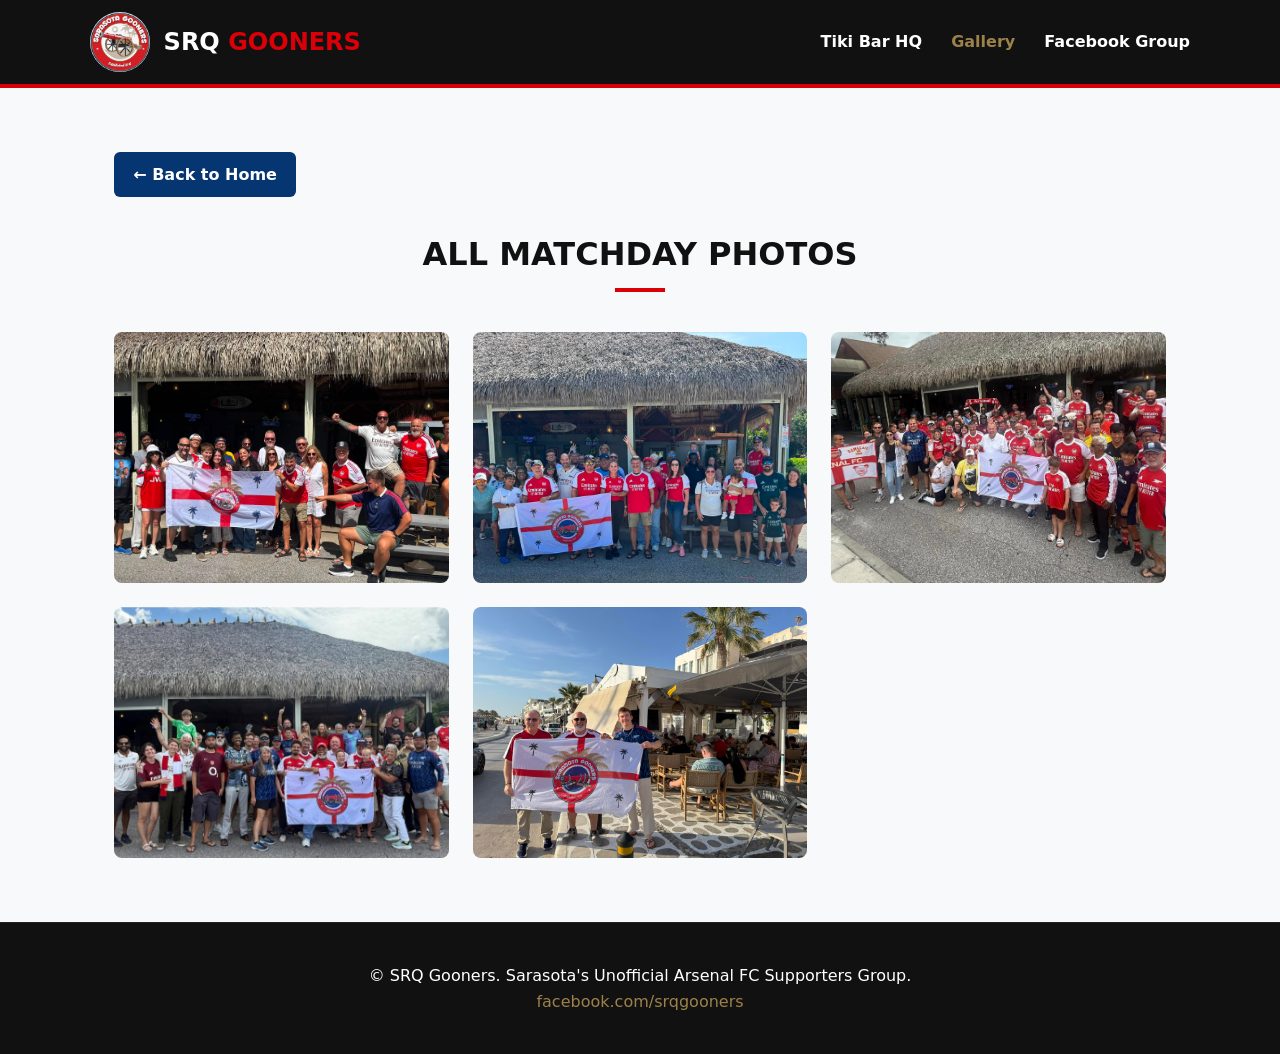
==== gallery.html @ 83049d3a "Fix gallery.html - move SEO tags inside head, add keywords and schema.org structured data" ====
<!DOCTYPE html>
<html lang="en">
<head>
    <meta charset="UTF-8">
    <meta name="viewport" content="width=device-width, initial-scale=1.0">
    <title>Arsenal Matchday Gallery | SRQ Gooners Sarasota</title>
    
    <!-- Primary Keywords & Description -->
    <meta name="description" content="View all matchday photos from SRQ Gooners Arsenal watch parties at Hot Sands Oasis Tiki Bar & Grill in Sarasota, FL. Premier League, Champions League, and FA Cup photos.">
    <meta name="keywords" content="Arsenal photos Sarasota, Premier League watch party, Arsenal bar Sarasota, Gooners gallery, Arsenal supporters Sarasota">
    
    <!-- Open Graph for Social Sharing -->
    <meta property="og:title" content="SRQ Gooners Arsenal Matchday Gallery | Sarasota">
    <meta property="og:description" content="View all matchday photos from SRQ Gooners watch parties at Hot Sands Oasis Tiki Bar & Grill in Sarasota, FL.">
    <meta property="og:image" content="https://srqgooners.com/otherimages/logo.jpg">
    <meta property="og:url" content="https://srqgooners.com/gallery.html">
    <meta name="twitter:card" content="summary_large_image">
    
    <!-- Structured Data (Schema.org) -->
    <script type="application/ld+json">
    {
      "@context": "https://schema.org",
      "@type": "ImageGallery",
      "name": "SRQ Gooners Matchday Photos",
      "description": "Arsenal FC supporters group photo gallery in Sarasota, Florida",
      "url": "https://srqgooners.com/gallery.html",
      "image": "https://srqgooners.com/otherimages/logo.jpg"
    }
    </script>
    
    <link rel="stylesheet" href="styles.css">
</head>
<body>

    <header>
        <div class="nav-container">
            <a href="index.html" class="logo-wrapper">
                <img src="otherimages/logo.jpg" alt="SRQ Gooners Logo" class="logo-img">
                <div class="logo-text">SRQ <span>Gooners</span></div>
            </a>
            <nav class="nav-links">
                <a href="index.html#location">Tiki Bar HQ</a>
                <a href="gallery.html" style="color: var(--gold);">Gallery</a>
                <a href="index.html#join">Facebook Group</a>
            </nav>
        </div>
    </header>

    <main class="container">
        <a href="index.html" class="btn-back">← Back to Home</a>
        <h1 class="section-title">All Matchday Photos</h1>
        
        <!-- GALLERY_START -->
<div id="photo-grid" class="photo-grid">
  <div class="grid-item"><img src="matchdayimages/778957985_1425901406257877_7636159168177965727_n.jpg" alt="Arsenal supporters watching Premier League match at Sarasota bar" loading="lazy"></div>
  <div class="grid-item"><img src="matchdayimages/774815609_1421502953364389_2941223258452980479_n.jpg" alt="SRQ Gooners community event at Premier League watch party" loading="lazy"></div>
  <div class="grid-item"><img src="matchdayimages/710537345_1355888576592494_3343045660343955433_n.jpg" alt="Sarasota Arsenal fans celebrating at Tiki Bar matchday" loading="lazy"></div>
  <div class="grid-item"><img src="matchdayimages/706111992_1350825063765512_8225296266398926040_n.jpg" alt="Arsenal supporters group photo at Hot Sands Oasis Sarasota" loading="lazy"></div>
  <div class="grid-item"><img src="matchdayimages/705420194_1350835740431111_9174764699566675002_n.jpg" alt="Gooners fans celebrating Arsenal victory in Sarasota" loading="lazy"></div>
</div>
<!-- GALLERY_END -->
    </main>

    <div id="imageModal" class="modal" onclick="closeModal()">
        <span class="close-modal">&times;</span>
        <img class="modal-content" id="imgExpanded">
    </div>

    <footer>
        <p>&copy; SRQ Gooners. Sarasota's Unofficial Arsenal FC Supporters Group.</p>
        <p><a href="https://www.facebook.com/srqgooners" target="_blank">facebook.com/srqgooners</a></p>
    </footer>

    <script>
        document.addEventListener("DOMContentLoaded", function() {
            document.getElementById("photo-grid").addEventListener("click", function(e) {
                if (e.target.tagName === 'IMG') {
                    document.getElementById("imageModal").style.display = "block";
                    document.getElementById("imgExpanded").src = e.target.src;
                }
            });
        });
        function closeModal() { document.getElementById("imageModal").style.display = "none"; }
    </script>
</body>
</html>
---- styles.css ----
:root {
    --primary: #DB0007;
    --secondary: #063672;
    --gold: #9C824A;
    --dark: #111111;
    --light: #F8F9FA;
    --white: #FFFFFF;
}

* { box-sizing: border-box; margin: 0; padding: 0; font-family: system-ui, -apple-system, sans-serif; }
body { background-color: var(--light); color: var(--dark); line-height: 1.6; }

header {
    background-color: var(--dark);
    border-bottom: 4px solid var(--primary);
    padding: 0.75rem 2rem;
    position: sticky; top: 0; z-index: 100;
}

.nav-container {
    max-width: 1100px; margin: 0 auto;
    display: flex; justify-content: space-between; align-items: center;
}

.logo-wrapper { display: flex; align-items: center; gap: 0.85rem; text-decoration: none; }
.logo-img { width: 60px; height: 60px; border-radius: 50%; object-fit: cover; }
.logo-text { color: var(--white); font-size: 1.5rem; font-weight: 800; text-transform: uppercase; }
.logo-text span { color: var(--primary); }
.nav-links a { color: var(--white); text-decoration: none; margin-left: 1.5rem; font-weight: 600; }
.nav-links a:hover { color: var(--gold); }

.hero {
    position: relative; min-height: 60vh;
    display: flex; flex-direction: column; justify-content: center; align-items: center;
    background: linear-gradient(rgba(17, 17, 17, 0.45), rgba(219, 0, 7, 0.35)), 
                url('otherimages/huddle-bg.jpg') center/cover no-repeat;
    color: var(--white); text-align: center; padding: 6rem 1.5rem;
}

.hero h1 { font-size: 3.5rem; font-weight: 900; margin-bottom: 1rem; text-shadow: 0 3px 8px rgba(0,0,0,0.8); }
.hero p { font-size: 1.35rem; max-width: 700px; font-weight: 600; text-shadow: 0 2px 6px rgba(0,0,0,0.8); }

.btn {
    display: inline-block; background-color: var(--secondary); color: var(--white);
    padding: 0.9rem 2rem; border-radius: 6px; text-decoration: none; font-weight: 700;
    transition: transform 0.2s, background-color 0.2s;
}
.btn:hover { background-color: #04244d; transform: translateY(-2px); }
.btn-fb { background-color: #1877F2; margin-top: 1rem; }
.btn-fb:hover { background-color: #0d65d9; }

.container { max-width: 1100px; margin: 0 auto; padding: 4rem 1.5rem; }
.section-title { text-align: center; font-size: 2rem; margin-bottom: 2.5rem; text-transform: uppercase; }
.section-title::after { content: ''; display: block; width: 50px; height: 4px; background-color: var(--primary); margin: 0.5rem auto 0; }

.location-card {
    background: var(--white); border-radius: 8px; border-top: 5px solid var(--primary);
    display: grid; grid-template-columns: 1fr 1fr; gap: 2rem; padding: 2.5rem; margin-bottom: 4rem;
    box-shadow: 0 4px 15px rgba(0,0,0,0.05);
}

.map-placeholder iframe { width: 100%; height: 100%; min-height: 280px; border: 0; border-radius: 6px; }

.photo-grid { display: grid; grid-template-columns: repeat(auto-fit, minmax(280px, 1fr)); gap: 1.5rem; }
.grid-item { background-color: #ddd; border-radius: 8px; overflow: hidden; aspect-ratio: 4/3; cursor: pointer; }
.grid-item img { width: 100%; height: 100%; object-fit: cover; transition: transform 0.3s ease; }
.grid-item:hover img { transform: scale(1.05); }

.social-section { text-align: center; background: var(--white); padding: 3rem 2rem; border-radius: 8px; box-shadow: 0 4px 15px rgba(0,0,0,0.05); }

/* Modal */
.modal { display: none; position: fixed; z-index: 1000; padding-top: 50px; left: 0; top: 0; width: 100%; height: 100%; background-color: rgba(0,0,0,0.9); }
.modal-content { margin: auto; display: block; max-width: 90%; max-height: 80vh; border-radius: 6px; }
.close-modal { position: absolute; top: 20px; right: 35px; color: #fff; font-size: 40px; font-weight: bold; cursor: pointer; }

footer { background-color: var(--dark); color: var(--white); text-align: center; padding: 2.5rem 1.5rem; border-top: 1px solid #222; }
footer a { color: var(--gold); text-decoration: none; }

/* Gallery page specific */
.btn-back { display: inline-block; background-color: var(--secondary); color: var(--white); padding: 0.6rem 1.2rem; border-radius: 6px; text-decoration: none; font-weight: 700; margin-bottom: 2rem; }
.btn-back:hover { background-color: #04244d; transform: translateY(-2px); }

@media (max-width: 768px) {
    .location-card { grid-template-columns: 1fr; }
    .hero h1 { font-size: 2.2rem; }
    .nav-container { flex-direction: column; gap: 1rem; }
}
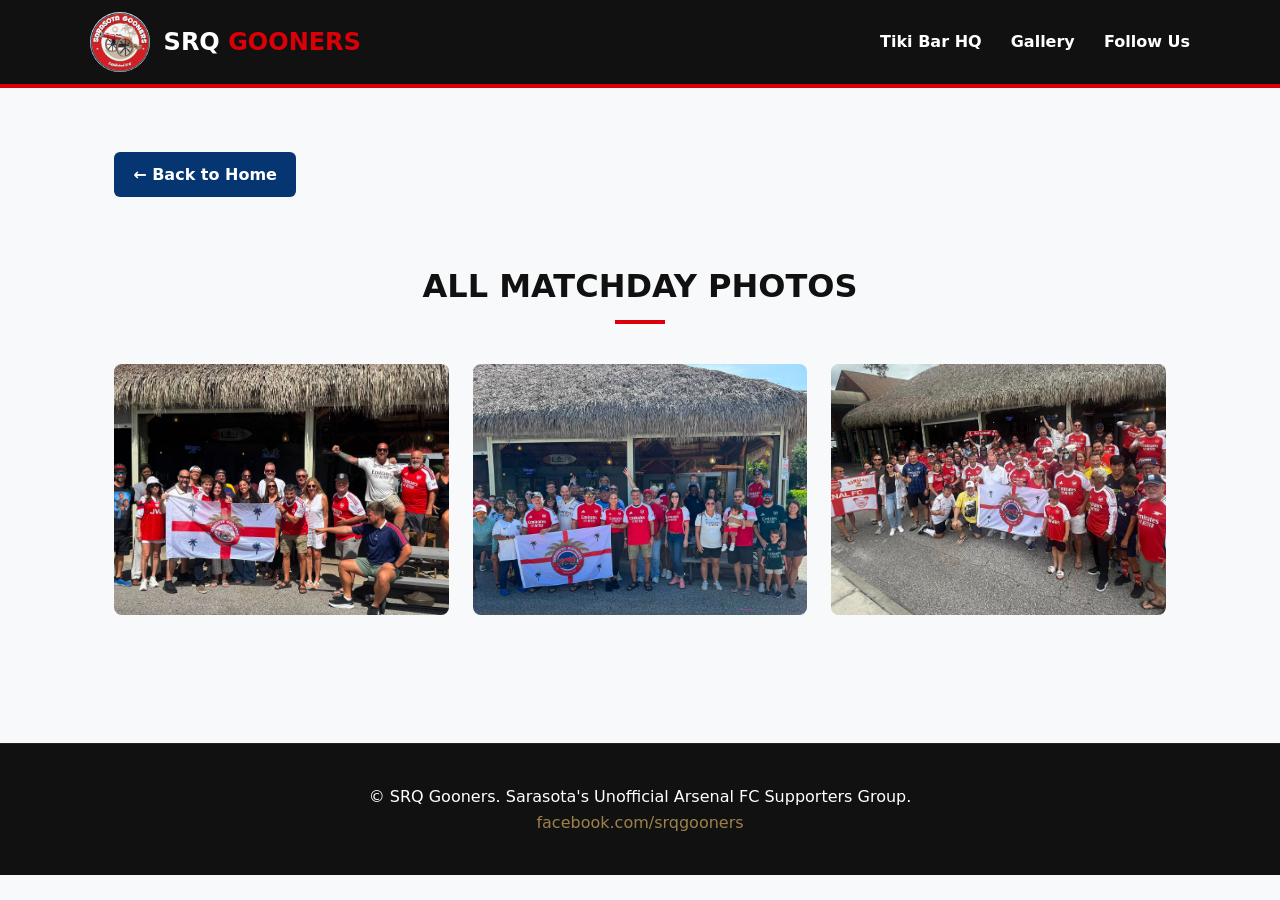
==== commit 5b6f1224: "Refactor gallery.html for SEO and structure improvements Updated the title and SEO meta tags for bet" ====
--- a/gallery.html
+++ b/gallery.html
@@ -3,32 +3,19 @@
 <head>
     <meta charset="UTF-8">
     <meta name="viewport" content="width=device-width, initial-scale=1.0">
-    <title>Arsenal Matchday Gallery | SRQ Gooners Sarasota</title>
+    <title>Matchday Gallery | SRQ Gooners - Sarasota Arsenal Fans</title>
     
-    <!-- Primary Keywords & Description -->
-    <meta name="description" content="View all matchday photos from SRQ Gooners Arsenal watch parties at Hot Sands Oasis Tiki Bar & Grill in Sarasota, FL. Premier League, Champions League, and FA Cup photos.">
-    <meta name="keywords" content="Arsenal photos Sarasota, Premier League watch party, Arsenal bar Sarasota, Gooners gallery, Arsenal supporters Sarasota">
-    
-    <!-- Open Graph for Social Sharing -->
-    <meta property="og:title" content="SRQ Gooners Arsenal Matchday Gallery | Sarasota">
-    <meta property="og:description" content="View all matchday photos from SRQ Gooners watch parties at Hot Sands Oasis Tiki Bar & Grill in Sarasota, FL.">
+    <!-- Primary SEO & Social Meta Tags -->
+    <meta name="description" content="Browse photos from SRQ Gooners matchday watch parties at Hot Sands Oasis Tiki Bar in Sarasota, FL.">
+    <meta property="og:title" content="Matchday Gallery | SRQ Gooners">
+    <meta property="og:description" content="See Sarasota Arsenal supporters celebrating live on matchdays at Hot Sands Oasis Tiki Bar.">
     <meta property="og:image" content="https://srqgooners.com/otherimages/logo.jpg">
     <meta property="og:url" content="https://srqgooners.com/gallery.html">
     <meta name="twitter:card" content="summary_large_image">
-    
-    <!-- Structured Data (Schema.org) -->
-    <script type="application/ld+json">
-    {
-      "@context": "https://schema.org",
-      "@type": "ImageGallery",
-      "name": "SRQ Gooners Matchday Photos",
-      "description": "Arsenal FC supporters group photo gallery in Sarasota, Florida",
-      "url": "https://srqgooners.com/gallery.html",
-      "image": "https://srqgooners.com/otherimages/logo.jpg"
-    }
-    </script>
-    
+
     <link rel="stylesheet" href="styles.css">
+    <!-- Font Awesome for Social Icons -->
+    <link rel="stylesheet" href="https://cdnjs.cloudflare.com/ajax/libs/font-awesome/6.4.0/css/all.min.css">
 </head>
 <body>
 
@@ -40,30 +27,38 @@
             </a>
             <nav class="nav-links">
                 <a href="index.html#location">Tiki Bar HQ</a>
-                <a href="gallery.html" style="color: var(--gold);">Gallery</a>
-                <a href="index.html#join">Facebook Group</a>
+                <a href="gallery.html">Gallery</a>
+                <a href="index.html#join">Follow Us</a>
             </nav>
         </div>
     </header>
 
     <main class="container">
-        <a href="index.html" class="btn-back">← Back to Home</a>
-        <h1 class="section-title">All Matchday Photos</h1>
-        
-        <!-- GALLERY_START -->
-<div id="photo-grid" class="photo-grid">
-  <div class="grid-item"><img src="matchdayimages/778957985_1425901406257877_7636159168177965727_n.jpg" alt="Arsenal supporters watching Premier League match at Sarasota bar" loading="lazy"></div>
-  <div class="grid-item"><img src="matchdayimages/774815609_1421502953364389_2941223258452980479_n.jpg" alt="SRQ Gooners community event at Premier League watch party" loading="lazy"></div>
-  <div class="grid-item"><img src="matchdayimages/710537345_1355888576592494_3343045660343955433_n.jpg" alt="Sarasota Arsenal fans celebrating at Tiki Bar matchday" loading="lazy"></div>
-  <div class="grid-item"><img src="matchdayimages/706111992_1350825063765512_8225296266398926040_n.jpg" alt="Arsenal supporters group photo at Hot Sands Oasis Sarasota" loading="lazy"></div>
-  <div class="grid-item"><img src="matchdayimages/705420194_1350835740431111_9174764699566675002_n.jpg" alt="Gooners fans celebrating Arsenal victory in Sarasota" loading="lazy"></div>
-</div>
-<!-- GALLERY_END -->
+        <div style="margin-bottom: 2rem;">
+            <a href="index.html" class="btn-back">← Back to Home</a>
+        </div>
+
+        <section id="photos">
+            <h2 class="section-title">All Matchday Photos</h2>
+            
+            <div id="photo-grid" class="photo-grid">
+                <div class="grid-item">
+                    <img src="matchdayimages/778957985_1425901406257877_7636159168177965727_n.jpg" alt="Arsenal supporters watching Premier League match at Sarasota bar" loading="lazy">
+                </div>
+                <div class="grid-item">
+                    <img src="matchdayimages/774815609_1421502953364389_2941223258452980479_n.jpg" alt="SRQ Gooners community event at Premier League watch party" loading="lazy">
+                </div>
+                <div class="grid-item">
+                    <img src="matchdayimages/710537345_1355888576592494_3343045660343955433_n.jpg" alt="Sarasota Arsenal fans celebrating at Tiki Bar matchday" loading="lazy">
+                </div>
+            </div>
+        </section>
     </main>
 
+    <!-- Modal for Fullscreen Photo Preview -->
     <div id="imageModal" class="modal" onclick="closeModal()">
         <span class="close-modal">&times;</span>
-        <img class="modal-content" id="imgExpanded">
+        <img class="modal-content" id="imgExpanded" alt="Expanded matchday photo preview">
     </div>
 
     <footer>
@@ -80,7 +75,10 @@
                 }
             });
         });
-        function closeModal() { document.getElementById("imageModal").style.display = "none"; }
+
+        function closeModal() { 
+            document.getElementById("imageModal").style.display = "none"; 
+        }
     </script>
 </body>
 </html>
--- a/styles.css
+++ b/styles.css
@@ -7,81 +7,335 @@
     --white: #FFFFFF;
 }
 
-* { box-sizing: border-box; margin: 0; padding: 0; font-family: system-ui, -apple-system, sans-serif; }
-body { background-color: var(--light); color: var(--dark); line-height: 1.6; }
-
+* { 
+    box-sizing: border-box; 
+    margin: 0; 
+    padding: 0; 
+    font-family: system-ui, -apple-system, sans-serif; 
+}
+
+body { 
+    background-color: var(--light); 
+    color: var(--dark); 
+    line-height: 1.6; 
+}
+
+/* Header & Navigation */
 header {
     background-color: var(--dark);
     border-bottom: 4px solid var(--primary);
     padding: 0.75rem 2rem;
-    position: sticky; top: 0; z-index: 100;
+    position: sticky; 
+    top: 0; 
+    z-index: 100;
 }
 
 .nav-container {
-    max-width: 1100px; margin: 0 auto;
-    display: flex; justify-content: space-between; align-items: center;
-}
-
-.logo-wrapper { display: flex; align-items: center; gap: 0.85rem; text-decoration: none; }
-.logo-img { width: 60px; height: 60px; border-radius: 50%; object-fit: cover; }
-.logo-text { color: var(--white); font-size: 1.5rem; font-weight: 800; text-transform: uppercase; }
-.logo-text span { color: var(--primary); }
-.nav-links a { color: var(--white); text-decoration: none; margin-left: 1.5rem; font-weight: 600; }
-.nav-links a:hover { color: var(--gold); }
-
+    max-width: 1100px; 
+    margin: 0 auto;
+    display: flex; 
+    justify-content: space-between; 
+    align-items: center;
+}
+
+.logo-wrapper { 
+    display: flex; 
+    align-items: center; 
+    gap: 0.85rem; 
+    text-decoration: none; 
+}
+
+.logo-img { 
+    width: 60px; 
+    height: 60px; 
+    border-radius: 50%; 
+    object-fit: cover; 
+}
+
+.logo-text { 
+    color: var(--white); 
+    font-size: 1.5rem; 
+    font-weight: 800; 
+    text-transform: uppercase; 
+}
+
+.logo-text span { 
+    color: var(--primary); 
+}
+
+.nav-links a { 
+    color: var(--white); 
+    text-decoration: none; 
+    margin-left: 1.5rem; 
+    font-weight: 600; 
+}
+
+.nav-links a:hover { 
+    color: var(--gold); 
+}
+
+/* Hero Section */
 .hero {
-    position: relative; min-height: 60vh;
-    display: flex; flex-direction: column; justify-content: center; align-items: center;
+    position: relative; 
+    min-height: 60vh;
+    display: flex; 
+    flex-direction: column; 
+    justify-content: center; 
+    align-items: center;
     background: linear-gradient(rgba(17, 17, 17, 0.45), rgba(219, 0, 7, 0.35)), 
                 url('otherimages/huddle-bg.jpg') center/cover no-repeat;
-    color: var(--white); text-align: center; padding: 6rem 1.5rem;
-}
-
-.hero h1 { font-size: 3.5rem; font-weight: 900; margin-bottom: 1rem; text-shadow: 0 3px 8px rgba(0,0,0,0.8); }
-.hero p { font-size: 1.35rem; max-width: 700px; font-weight: 600; text-shadow: 0 2px 6px rgba(0,0,0,0.8); }
-
+    color: var(--white); 
+    text-align: center; 
+    padding: 6rem 1.5rem;
+}
+
+.hero h1 { 
+    font-size: 3.5rem; 
+    font-weight: 900; 
+    margin-bottom: 1rem; 
+    text-shadow: 0 3px 8px rgba(0,0,0,0.8); 
+}
+
+.hero p { 
+    font-size: 1.35rem; 
+    max-width: 700px; 
+    font-weight: 600; 
+    text-shadow: 0 2px 6px rgba(0,0,0,0.8); 
+}
+
+/* Buttons */
 .btn {
-    display: inline-block; background-color: var(--secondary); color: var(--white);
-    padding: 0.9rem 2rem; border-radius: 6px; text-decoration: none; font-weight: 700;
+    display: inline-block; 
+    background-color: var(--primary); 
+    color: var(--white);
+    padding: 0.9rem 2rem; 
+    border-radius: 6px; 
+    text-decoration: none; 
+    font-weight: 700;
     transition: transform 0.2s, background-color 0.2s;
 }
-.btn:hover { background-color: #04244d; transform: translateY(-2px); }
-.btn-fb { background-color: #1877F2; margin-top: 1rem; }
-.btn-fb:hover { background-color: #0d65d9; }
-
-.container { max-width: 1100px; margin: 0 auto; padding: 4rem 1.5rem; }
-.section-title { text-align: center; font-size: 2rem; margin-bottom: 2.5rem; text-transform: uppercase; }
-.section-title::after { content: ''; display: block; width: 50px; height: 4px; background-color: var(--primary); margin: 0.5rem auto 0; }
-
+
+.btn:hover { 
+    background-color: #b30005; 
+    transform: translateY(-2px); 
+}
+
+.btn-fb { 
+    background-color: #1877F2; 
+    margin-top: 1rem; 
+}
+
+.btn-fb:hover { 
+    background-color: #0d65d9; 
+}
+
+.btn-back { 
+    display: inline-block; 
+    background-color: var(--secondary); 
+    color: var(--white); 
+    padding: 0.6rem 1.2rem; 
+    border-radius: 6px; 
+    text-decoration: none; 
+    font-weight: 700; 
+    margin-bottom: 2rem; 
+}
+
+.btn-back:hover { 
+    background-color: #04244d; 
+    transform: translateY(-2px); 
+}
+
+/* Containers & Section Titles */
+.container { 
+    max-width: 1100px; 
+    margin: 0 auto; 
+    padding: 4rem 1.5rem; 
+}
+
+.section-title { 
+    text-align: center; 
+    font-size: 2rem; 
+    margin-bottom: 2.5rem; 
+    text-transform: uppercase; 
+    color: var(--dark);
+}
+
+.section-title::after { 
+    content: ''; 
+    display: block; 
+    width: 50px; 
+    height: 4px; 
+    background-color: var(--primary); 
+    margin: 0.5rem auto 0; 
+}
+
+/* Matchday HQ Location Card */
 .location-card {
-    background: var(--white); border-radius: 8px; border-top: 5px solid var(--primary);
-    display: grid; grid-template-columns: 1fr 1fr; gap: 2rem; padding: 2.5rem; margin-bottom: 4rem;
+    background: var(--white); 
+    border-radius: 8px; 
+    border-top: 5px solid var(--primary);
+    display: grid; 
+    grid-template-columns: 1fr 1fr; 
+    gap: 2rem; 
+    padding: 2.5rem; 
+    margin-bottom: 4rem;
     box-shadow: 0 4px 15px rgba(0,0,0,0.05);
-}
-
-.map-placeholder iframe { width: 100%; height: 100%; min-height: 280px; border: 0; border-radius: 6px; }
-
-.photo-grid { display: grid; grid-template-columns: repeat(auto-fit, minmax(280px, 1fr)); gap: 1.5rem; }
-.grid-item { background-color: #ddd; border-radius: 8px; overflow: hidden; aspect-ratio: 4/3; cursor: pointer; }
-.grid-item img { width: 100%; height: 100%; object-fit: cover; transition: transform 0.3s ease; }
-.grid-item:hover img { transform: scale(1.05); }
-
-.social-section { text-align: center; background: var(--white); padding: 3rem 2rem; border-radius: 8px; box-shadow: 0 4px 15px rgba(0,0,0,0.05); }
+    align-items: center;
+}
+
+.location-details {
+    display: flex;
+    flex-direction: column;
+    justify-content: center;
+}
+
+/* Map Container */
+.map-placeholder {
+    width: 100%;
+    height: 100%;
+    min-height: 300px;
+    background-color: transparent;
+    border: none;
+    padding: 0;
+    margin: 0;
+    overflow: hidden;
+    border-radius: 8px;
+}
+
+.map-placeholder iframe { 
+    width: 100%; 
+    height: 100%; 
+    min-height: 300px; 
+    border: 0; 
+    border-radius: 8px; 
+}
+
+/* Photos Section Fix - Borderless & Clean Background */
+#photos {
+    background-color: transparent !important;
+    border: none !important;
+    padding: 0 !important;
+    margin-bottom: 4rem;
+}
+
+.photo-grid { 
+    display: grid; 
+    grid-template-columns: repeat(auto-fit, minmax(280px, 1fr)); 
+    gap: 1.5rem; 
+    background-color: transparent;
+    padding: 0;
+}
+
+.grid-item { 
+    background-color: #e5e7eb; 
+    border-radius: 8px; 
+    overflow: hidden; 
+    aspect-ratio: 4/3; 
+    cursor: pointer; 
+}
+
+.grid-item img { 
+    width: 100%; 
+    height: 100%; 
+    object-fit: cover; 
+    transition: transform 0.3s ease; 
+}
+
+.grid-item:hover img { 
+    transform: scale(1.05); 
+}
+
+/* Social Section */
+.social-section { 
+    text-align: center; 
+    background: var(--white); 
+    padding: 3rem 2rem; 
+    border-radius: 8px; 
+    box-shadow: 0 4px 15px rgba(0,0,0,0.05); 
+}
+
+.social-icons {
+    display: flex; 
+    justify-content: center;
+    align-items: center; 
+    gap: 1.5rem; 
+    margin-top: 1.5rem;
+}
+
+.social-icon {
+    display: inline-flex; 
+    align-items: center; 
+    justify-content: center;
+    width: 60px; 
+    height: 60px; 
+    border-radius: 50%;
+    background-color: var(--secondary); 
+    color: var(--white);
+    text-decoration: none; 
+    font-size: 1.8rem;
+    transition: transform 0.2s, background-color 0.2s;
+}
+
+.social-icon:hover { 
+    background-color: var(--primary); 
+    transform: scale(1.1);
+}
 
 /* Modal */
-.modal { display: none; position: fixed; z-index: 1000; padding-top: 50px; left: 0; top: 0; width: 100%; height: 100%; background-color: rgba(0,0,0,0.9); }
-.modal-content { margin: auto; display: block; max-width: 90%; max-height: 80vh; border-radius: 6px; }
-.close-modal { position: absolute; top: 20px; right: 35px; color: #fff; font-size: 40px; font-weight: bold; cursor: pointer; }
-
-footer { background-color: var(--dark); color: var(--white); text-align: center; padding: 2.5rem 1.5rem; border-top: 1px solid #222; }
-footer a { color: var(--gold); text-decoration: none; }
-
-/* Gallery page specific */
-.btn-back { display: inline-block; background-color: var(--secondary); color: var(--white); padding: 0.6rem 1.2rem; border-radius: 6px; text-decoration: none; font-weight: 700; margin-bottom: 2rem; }
-.btn-back:hover { background-color: #04244d; transform: translateY(-2px); }
-
+.modal { 
+    display: none; 
+    position: fixed; 
+    z-index: 1000; 
+    padding-top: 50px; 
+    left: 0; 
+    top: 0; 
+    width: 100%; 
+    height: 100%; 
+    background-color: rgba(0,0,0,0.9); 
+}
+
+.modal-content { 
+    margin: auto; 
+    display: block; 
+    max-width: 90%; 
+    max-height: 80vh; 
+    border-radius: 6px; 
+}
+
+.close-modal { 
+    position: absolute; 
+    top: 20px; 
+    right: 35px; 
+    color: #fff; 
+    font-size: 40px; 
+    font-weight: bold; 
+    cursor: pointer; 
+}
+
+/* Footer */
+footer { 
+    background-color: var(--dark); 
+    color: var(--white); 
+    text-align: center; 
+    padding: 2.5rem 1.5rem; 
+    border-top: 1px solid #222; 
+}
+
+footer a { 
+    color: var(--gold); 
+    text-decoration: none; 
+}
+
+/* Mobile Responsiveness */
 @media (max-width: 768px) {
-    .location-card { grid-template-columns: 1fr; }
-    .hero h1 { font-size: 2.2rem; }
-    .nav-container { flex-direction: column; gap: 1rem; }
-}
+    .location-card { 
+        grid-template-columns: 1fr; 
+    }
+    .hero h1 { 
+        font-size: 2.2rem; 
+    }
+    .nav-container { 
+        flex-direction: column; 
+        gap: 1rem; 
+    }
+}
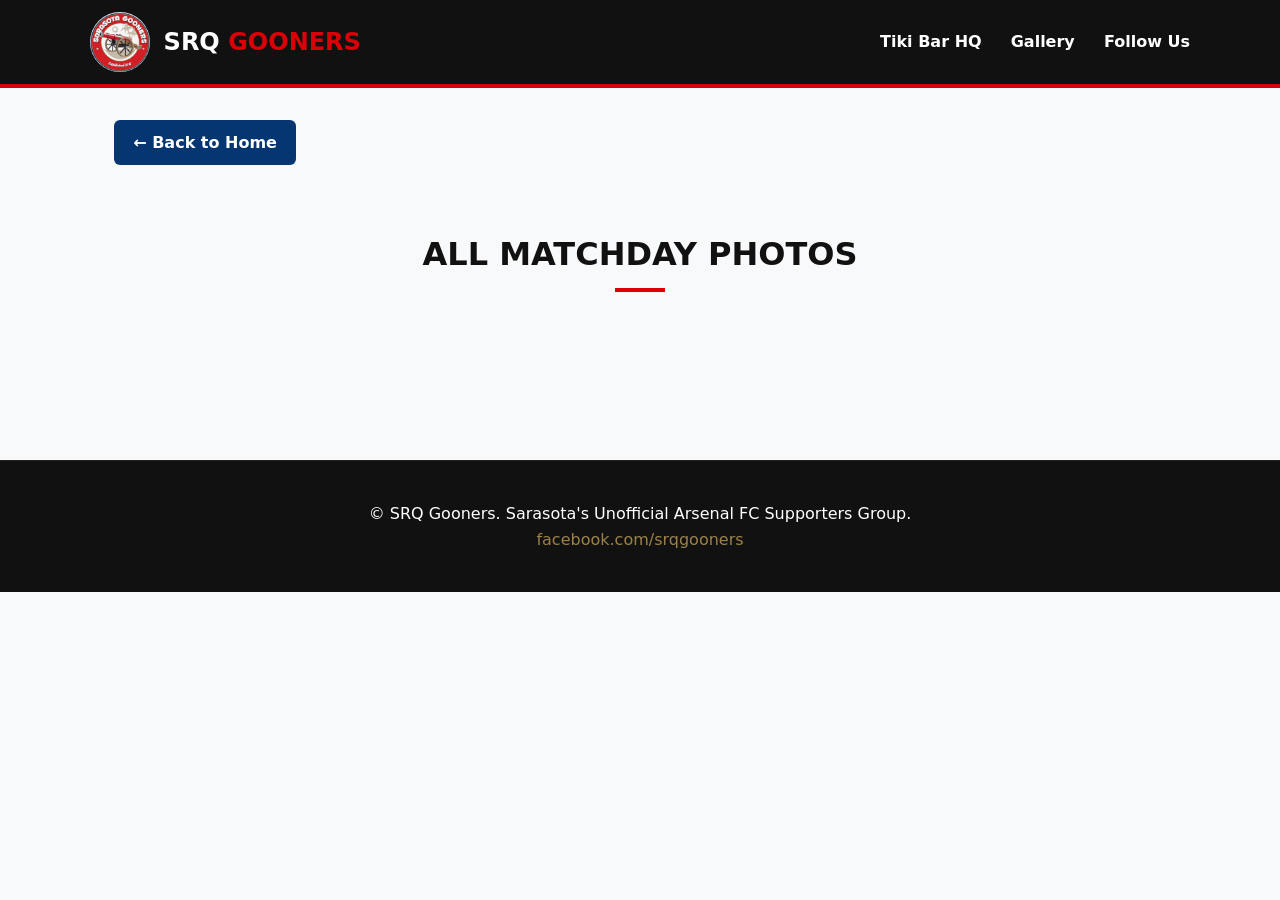
==== commit 5d595f03: "Refactor photo gallery to use automated image injection Removed hardcoded image elements and added c" ====
--- a/gallery.html
+++ b/gallery.html
@@ -40,18 +40,11 @@
 
         <section id="photos">
             <h2 class="section-title">All Matchday Photos</h2>
-            
+            <!-- GALLERY_START -->
             <div id="photo-grid" class="photo-grid">
-                <div class="grid-item">
-                    <img src="matchdayimages/778957985_1425901406257877_7636159168177965727_n.jpg" alt="Arsenal supporters watching Premier League match at Sarasota bar" loading="lazy">
-                </div>
-                <div class="grid-item">
-                    <img src="matchdayimages/774815609_1421502953364389_2941223258452980479_n.jpg" alt="SRQ Gooners community event at Premier League watch party" loading="lazy">
-                </div>
-                <div class="grid-item">
-                    <img src="matchdayimages/710537345_1355888576592494_3343045660343955433_n.jpg" alt="Sarasota Arsenal fans celebrating at Tiki Bar matchday" loading="lazy">
-                </div>
+                <!-- Python script (update_gallery.py) injects all images here automatically -->
             </div>
+            <!-- GALLERY_END -->
         </section>
     </main>
 
--- a/styles.css
+++ b/styles.css
@@ -74,10 +74,10 @@
     color: var(--gold); 
 }
 
-/* Hero Section */
+/* Hero Section - Extended Height & Seamless Flow */
 .hero {
     position: relative; 
-    min-height: 60vh;
+    min-height: 80vh;
     display: flex; 
     flex-direction: column; 
     justify-content: center; 
@@ -86,7 +86,7 @@
                 url('otherimages/huddle-bg.jpg') center/cover no-repeat;
     color: var(--white); 
     text-align: center; 
-    padding: 6rem 1.5rem;
+    padding: 8rem 1.5rem 6rem 1.5rem;
 }
 
 .hero h1 { 
@@ -149,7 +149,7 @@
 .container { 
     max-width: 1100px; 
     margin: 0 auto; 
-    padding: 4rem 1.5rem; 
+    padding: 2rem 1.5rem 4rem 1.5rem; 
 }
 
 .section-title { 
@@ -210,7 +210,7 @@
     border-radius: 8px; 
 }
 
-/* Photos Section Fix - Borderless & Clean Background */
+/* Photos Section - Clean & Borderless */
 #photos {
     background-color: transparent !important;
     border: none !important;
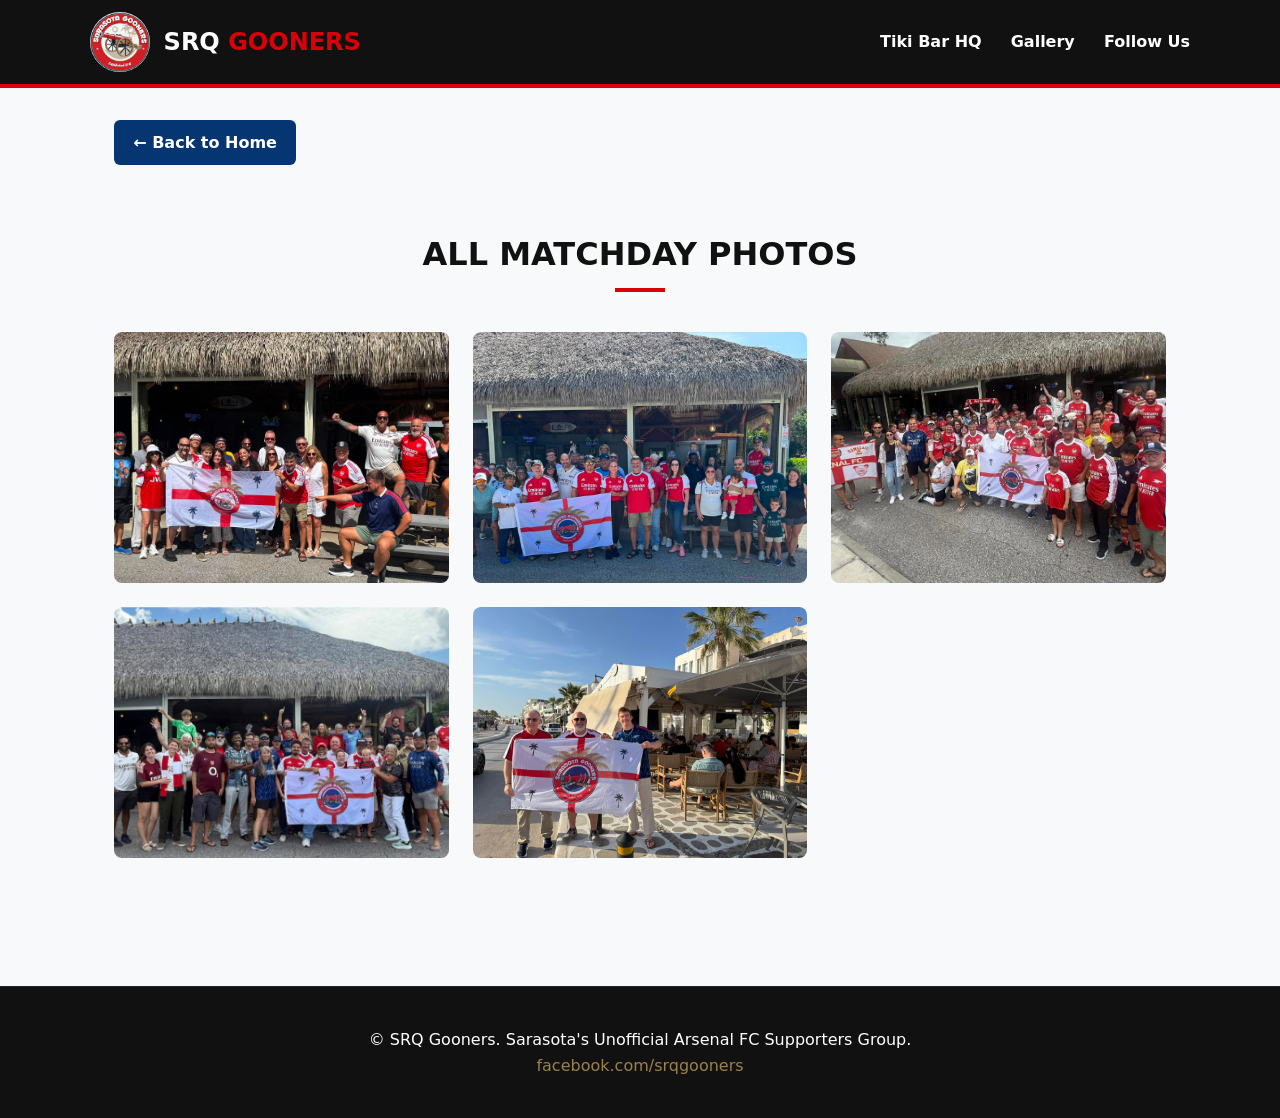
==== commit c9c5bada: "Populate gallery.html with all matchday images" ====
--- a/gallery.html
+++ b/gallery.html
@@ -41,10 +41,24 @@
         <section id="photos">
             <h2 class="section-title">All Matchday Photos</h2>
             <!-- GALLERY_START -->
-            <div id="photo-grid" class="photo-grid">
-                <!-- Python script (update_gallery.py) injects all images here automatically -->
-            </div>
-            <!-- GALLERY_END -->
+<div id="photo-grid" class="photo-grid">
+    <div class="grid-item">
+      <img src="matchdayimages/778957985_1425901406257877_7636159168177965727_n.jpg" alt="SRQ Gooners Matchday" loading="lazy">
+    </div>
+    <div class="grid-item">
+      <img src="matchdayimages/774815609_1421502953364389_2941223258452980479_n.jpg" alt="SRQ Gooners Matchday" loading="lazy">
+    </div>
+    <div class="grid-item">
+      <img src="matchdayimages/710537345_1355888576592494_3343045660343955433_n.jpg" alt="SRQ Gooners Matchday" loading="lazy">
+    </div>
+    <div class="grid-item">
+      <img src="matchdayimages/706111992_1350825063765512_8225296266398926040_n.jpg" alt="SRQ Gooners Matchday" loading="lazy">
+    </div>
+    <div class="grid-item">
+      <img src="matchdayimages/705420194_1350835740431111_9174764699566675002_n.jpg" alt="SRQ Gooners Matchday" loading="lazy">
+    </div>
+</div>
+<!-- GALLERY_END -->
         </section>
     </main>
 
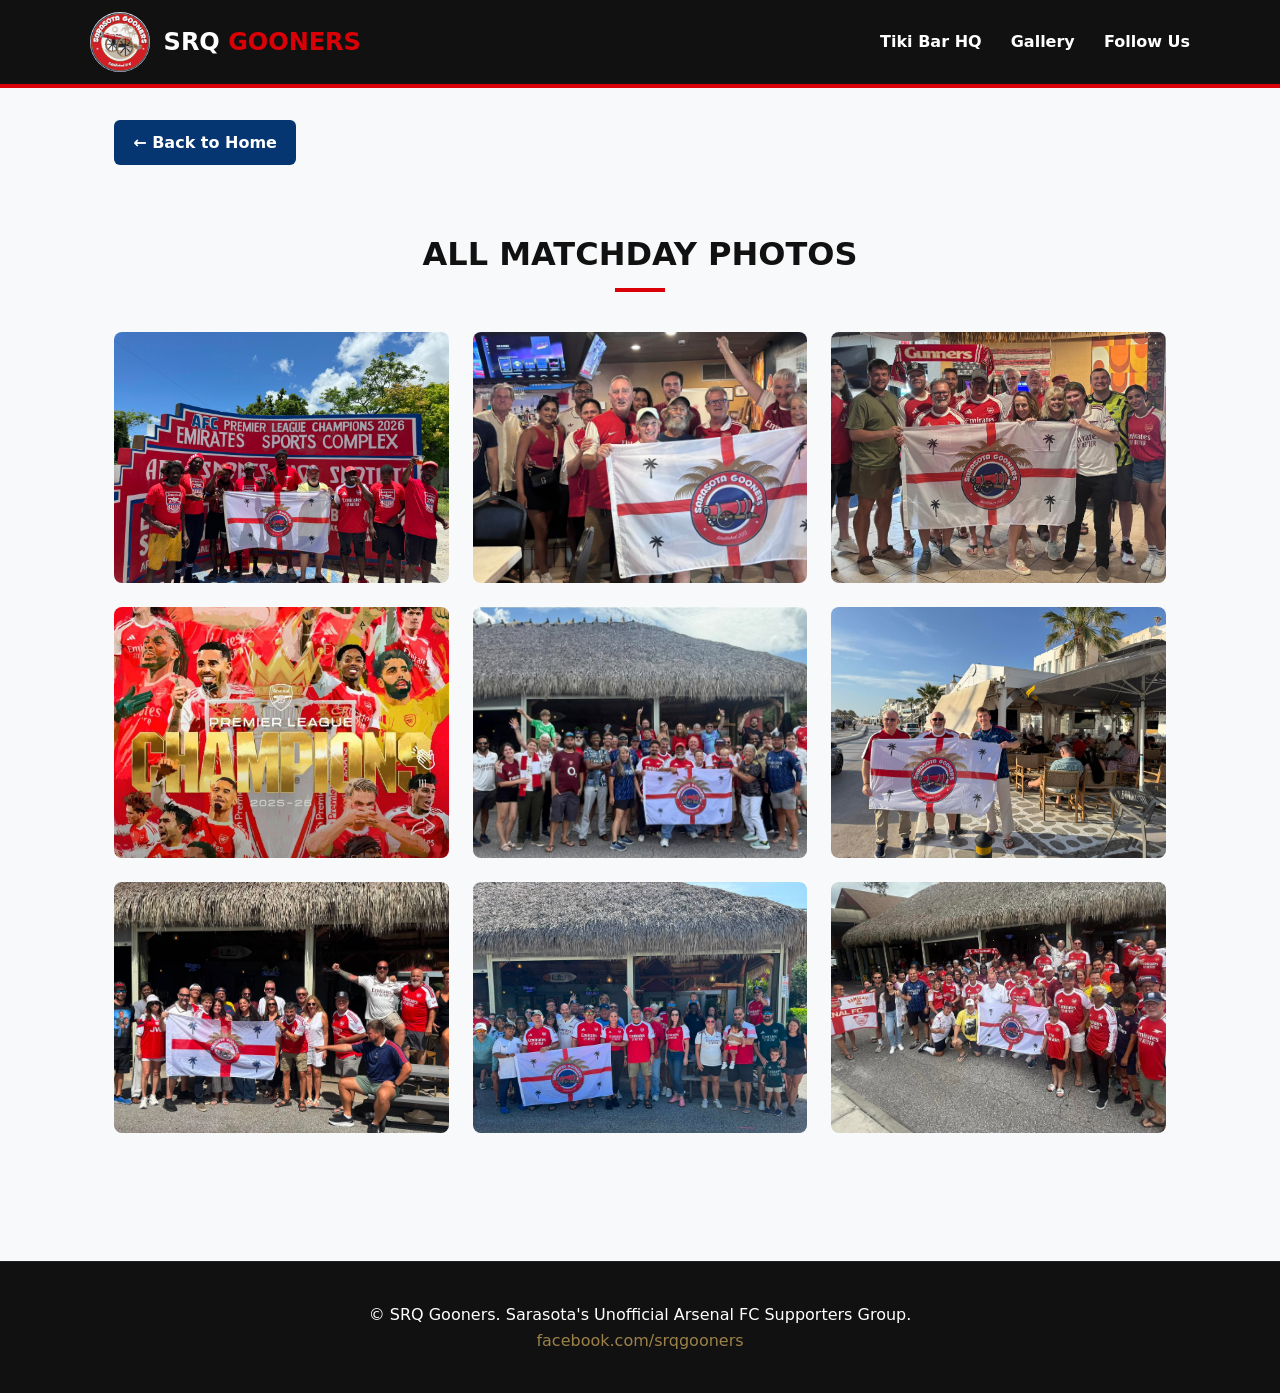
==== commit 7bdcb1a1: "chore(gallery): auto-update matchday grid [skip ci]" ====
--- a/gallery.html
+++ b/gallery.html
@@ -43,6 +43,24 @@
             <!-- GALLERY_START -->
 <div id="photo-grid" class="photo-grid">
     <div class="grid-item">
+      <img src="matchdayimages/43erger.jpg" alt="SRQ Gooners Matchday" loading="lazy">
+    </div>
+    <div class="grid-item">
+      <img src="matchdayimages/5432.jpg" alt="SRQ Gooners Matchday" loading="lazy">
+    </div>
+    <div class="grid-item">
+      <img src="matchdayimages/1234.jpg" alt="SRQ Gooners Matchday" loading="lazy">
+    </div>
+    <div class="grid-item">
+      <img src="matchdayimages/123.jpg" alt="SRQ Gooners Matchday" loading="lazy">
+    </div>
+    <div class="grid-item">
+      <img src="matchdayimages/706111992_1350825063765512_8225296266398926040_n.jpg" alt="SRQ Gooners Matchday" loading="lazy">
+    </div>
+    <div class="grid-item">
+      <img src="matchdayimages/705420194_1350835740431111_9174764699566675002_n.jpg" alt="SRQ Gooners Matchday" loading="lazy">
+    </div>
+    <div class="grid-item">
       <img src="matchdayimages/778957985_1425901406257877_7636159168177965727_n.jpg" alt="SRQ Gooners Matchday" loading="lazy">
     </div>
     <div class="grid-item">
@@ -50,12 +68,6 @@
     </div>
     <div class="grid-item">
       <img src="matchdayimages/710537345_1355888576592494_3343045660343955433_n.jpg" alt="SRQ Gooners Matchday" loading="lazy">
-    </div>
-    <div class="grid-item">
-      <img src="matchdayimages/706111992_1350825063765512_8225296266398926040_n.jpg" alt="SRQ Gooners Matchday" loading="lazy">
-    </div>
-    <div class="grid-item">
-      <img src="matchdayimages/705420194_1350835740431111_9174764699566675002_n.jpg" alt="SRQ Gooners Matchday" loading="lazy">
     </div>
 </div>
 <!-- GALLERY_END -->
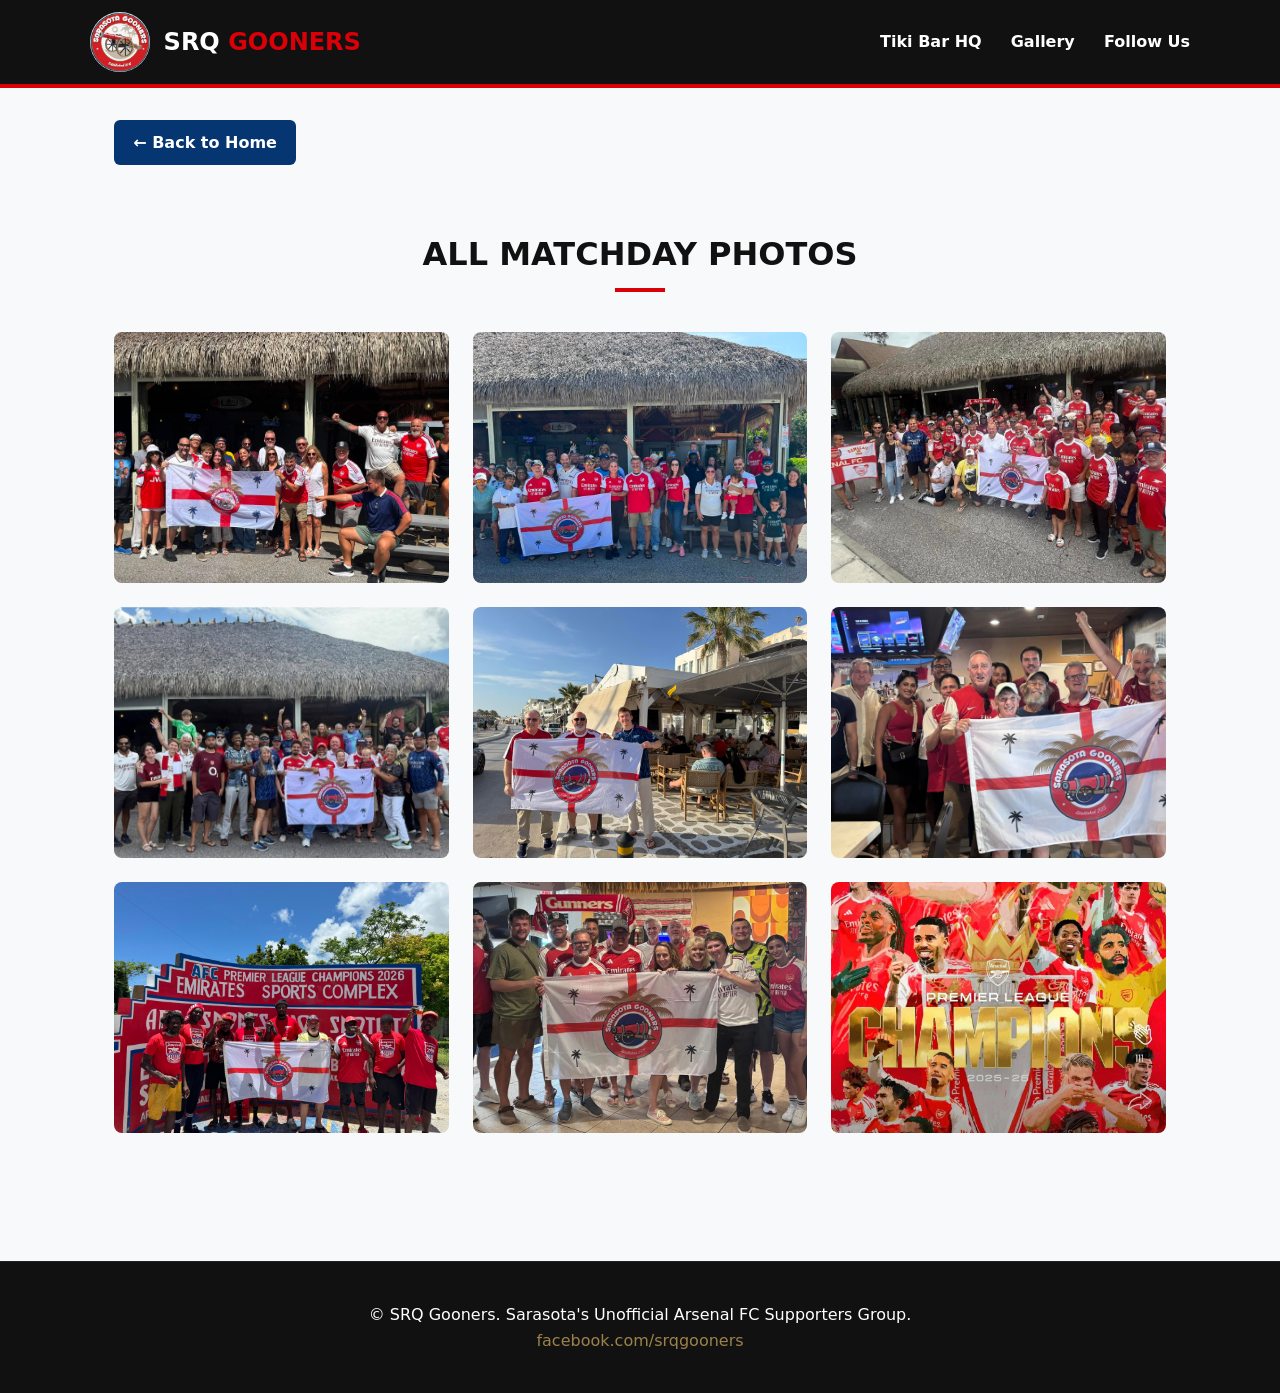
==== commit 6ad6b487: "Implement automatic photo sorting with JavaScript - newest photos appear first" ====
--- a/gallery.html
+++ b/gallery.html
@@ -40,37 +40,9 @@
 
         <section id="photos">
             <h2 class="section-title">All Matchday Photos</h2>
-            <!-- GALLERY_START -->
-<div id="photo-grid" class="photo-grid">
-    <div class="grid-item">
-      <img src="matchdayimages/43erger.jpg" alt="SRQ Gooners Matchday" loading="lazy">
-    </div>
-    <div class="grid-item">
-      <img src="matchdayimages/5432.jpg" alt="SRQ Gooners Matchday" loading="lazy">
-    </div>
-    <div class="grid-item">
-      <img src="matchdayimages/1234.jpg" alt="SRQ Gooners Matchday" loading="lazy">
-    </div>
-    <div class="grid-item">
-      <img src="matchdayimages/123.jpg" alt="SRQ Gooners Matchday" loading="lazy">
-    </div>
-    <div class="grid-item">
-      <img src="matchdayimages/706111992_1350825063765512_8225296266398926040_n.jpg" alt="SRQ Gooners Matchday" loading="lazy">
-    </div>
-    <div class="grid-item">
-      <img src="matchdayimages/705420194_1350835740431111_9174764699566675002_n.jpg" alt="SRQ Gooners Matchday" loading="lazy">
-    </div>
-    <div class="grid-item">
-      <img src="matchdayimages/778957985_1425901406257877_7636159168177965727_n.jpg" alt="SRQ Gooners Matchday" loading="lazy">
-    </div>
-    <div class="grid-item">
-      <img src="matchdayimages/774815609_1421502953364389_2941223258452980479_n.jpg" alt="SRQ Gooners Matchday" loading="lazy">
-    </div>
-    <div class="grid-item">
-      <img src="matchdayimages/710537345_1355888576592494_3343045660343955433_n.jpg" alt="SRQ Gooners Matchday" loading="lazy">
-    </div>
-</div>
-<!-- GALLERY_END -->
+            <div id="photo-grid" class="photo-grid">
+                <!-- Photos will be loaded here by JavaScript -->
+            </div>
         </section>
     </main>
 
@@ -86,8 +58,41 @@
     </footer>
 
     <script>
+        // List of all photo filenames
+        const photoList = [
+            "778957985_1425901406257877_7636159168177965727_n.jpg",
+            "774815609_1421502953364389_2941223258452980479_n.jpg",
+            "710537345_1355888576592494_3343045660343955433_n.jpg",
+            "705420194_1350835740431111_9174764699566675002_n.jpg",
+            "706111992_1350825063765512_8225296266398926040_n.jpg",
+            "1234.jpg",
+            "123.jpg",
+            "43erger.jpg",
+            "5432.jpg"
+        ];
+
+        // Sort photos by filename in reverse order (newest first)
+        photoList.sort().reverse();
+
         document.addEventListener("DOMContentLoaded", function() {
-            document.getElementById("photo-grid").addEventListener("click", function(e) {
+            const photoGrid = document.getElementById("photo-grid");
+            
+            // Create image elements and add to grid
+            photoList.forEach(photo => {
+                const gridItem = document.createElement("div");
+                gridItem.className = "grid-item";
+                
+                const img = document.createElement("img");
+                img.src = `matchdayimages/${photo}`;
+                img.alt = "SRQ Gooners Matchday";
+                img.loading = "lazy";
+                
+                gridItem.appendChild(img);
+                photoGrid.appendChild(gridItem);
+            });
+
+            // Add click handler for modal
+            photoGrid.addEventListener("click", function(e) {
                 if (e.target.tagName === 'IMG') {
                     document.getElementById("imageModal").style.display = "block";
                     document.getElementById("imgExpanded").src = e.target.src;
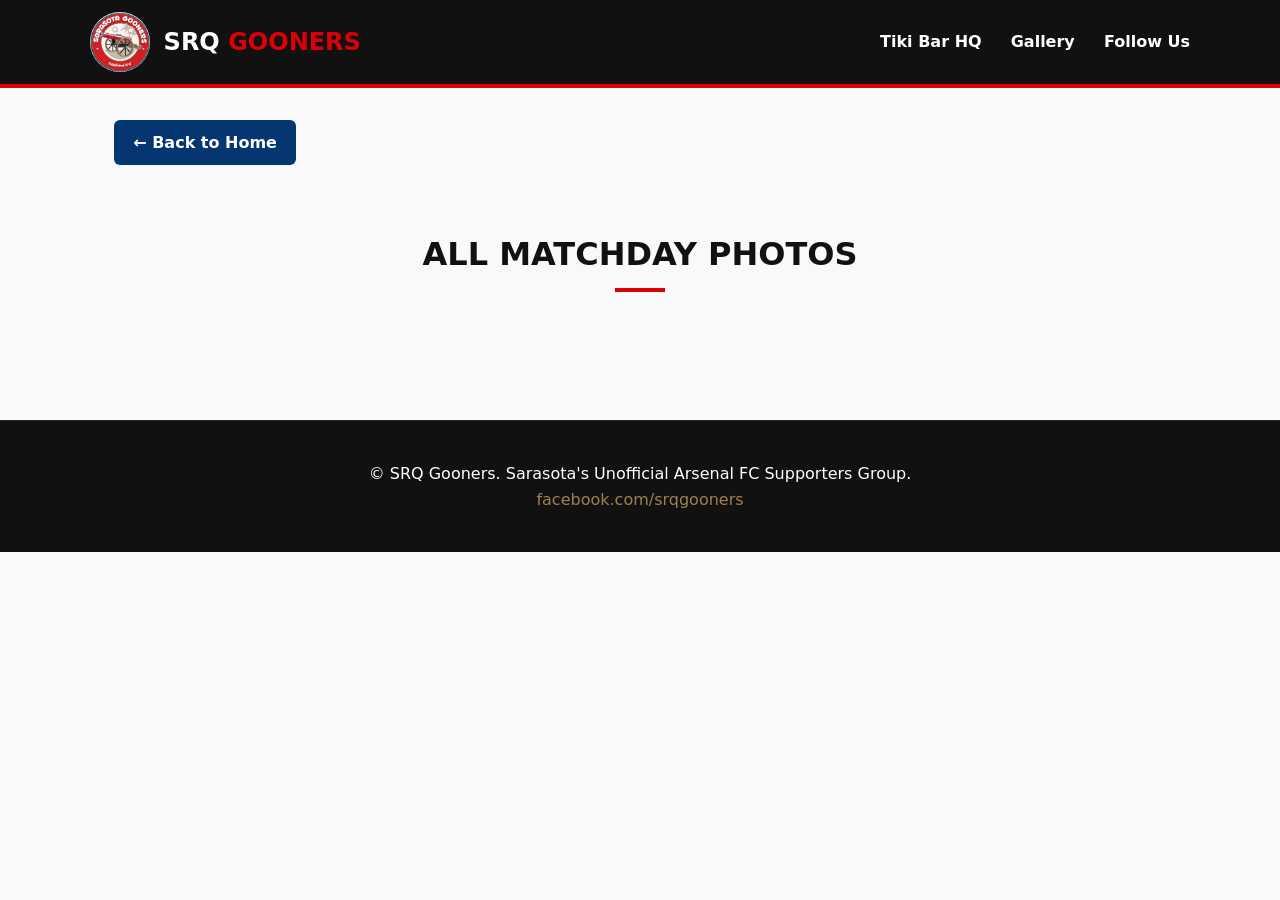
==== commit 6a118831: "Fix automatic matchday gallery updates using generated gallery markers and remove hardcoded photo li" ====
--- a/gallery.html
+++ b/gallery.html
@@ -40,9 +40,8 @@
 
         <section id="photos">
             <h2 class="section-title">All Matchday Photos</h2>
-            <div id="photo-grid" class="photo-grid">
-                <!-- Photos will be loaded here by JavaScript -->
-            </div>
+            <!-- GALLERY_START -->
+            <!-- GALLERY_END -->
         </section>
     </main>
 
@@ -58,51 +57,21 @@
     </footer>
 
     <script>
-        // List of all photo filenames
-        const photoList = [
-            "778957985_1425901406257877_7636159168177965727_n.jpg",
-            "774815609_1421502953364389_2941223258452980479_n.jpg",
-            "710537345_1355888576592494_3343045660343955433_n.jpg",
-            "705420194_1350835740431111_9174764699566675002_n.jpg",
-            "706111992_1350825063765512_8225296266398926040_n.jpg",
-            "1234.jpg",
-            "123.jpg",
-            "43erger.jpg",
-            "5432.jpg"
-        ];
-
-        // Sort photos by filename in reverse order (newest first)
-        photoList.sort().reverse();
+        function closeModal() { 
+            document.getElementById("imageModal").style.display = "none"; 
+        }
 
         document.addEventListener("DOMContentLoaded", function() {
             const photoGrid = document.getElementById("photo-grid");
-            
-            // Create image elements and add to grid
-            photoList.forEach(photo => {
-                const gridItem = document.createElement("div");
-                gridItem.className = "grid-item";
-                
-                const img = document.createElement("img");
-                img.src = `matchdayimages/${photo}`;
-                img.alt = "SRQ Gooners Matchday";
-                img.loading = "lazy";
-                
-                gridItem.appendChild(img);
-                photoGrid.appendChild(gridItem);
-            });
-
-            // Add click handler for modal
-            photoGrid.addEventListener("click", function(e) {
-                if (e.target.tagName === 'IMG') {
-                    document.getElementById("imageModal").style.display = "block";
-                    document.getElementById("imgExpanded").src = e.target.src;
-                }
-            });
+            if (photoGrid) {
+                photoGrid.addEventListener("click", function(e) {
+                    if (e.target.tagName === 'IMG') {
+                        document.getElementById("imageModal").style.display = "block";
+                        document.getElementById("imgExpanded").src = e.target.src;
+                    }
+                });
+            }
         });
-
-        function closeModal() { 
-            document.getElementById("imageModal").style.display = "none"; 
-        }
     </script>
 </body>
 </html>
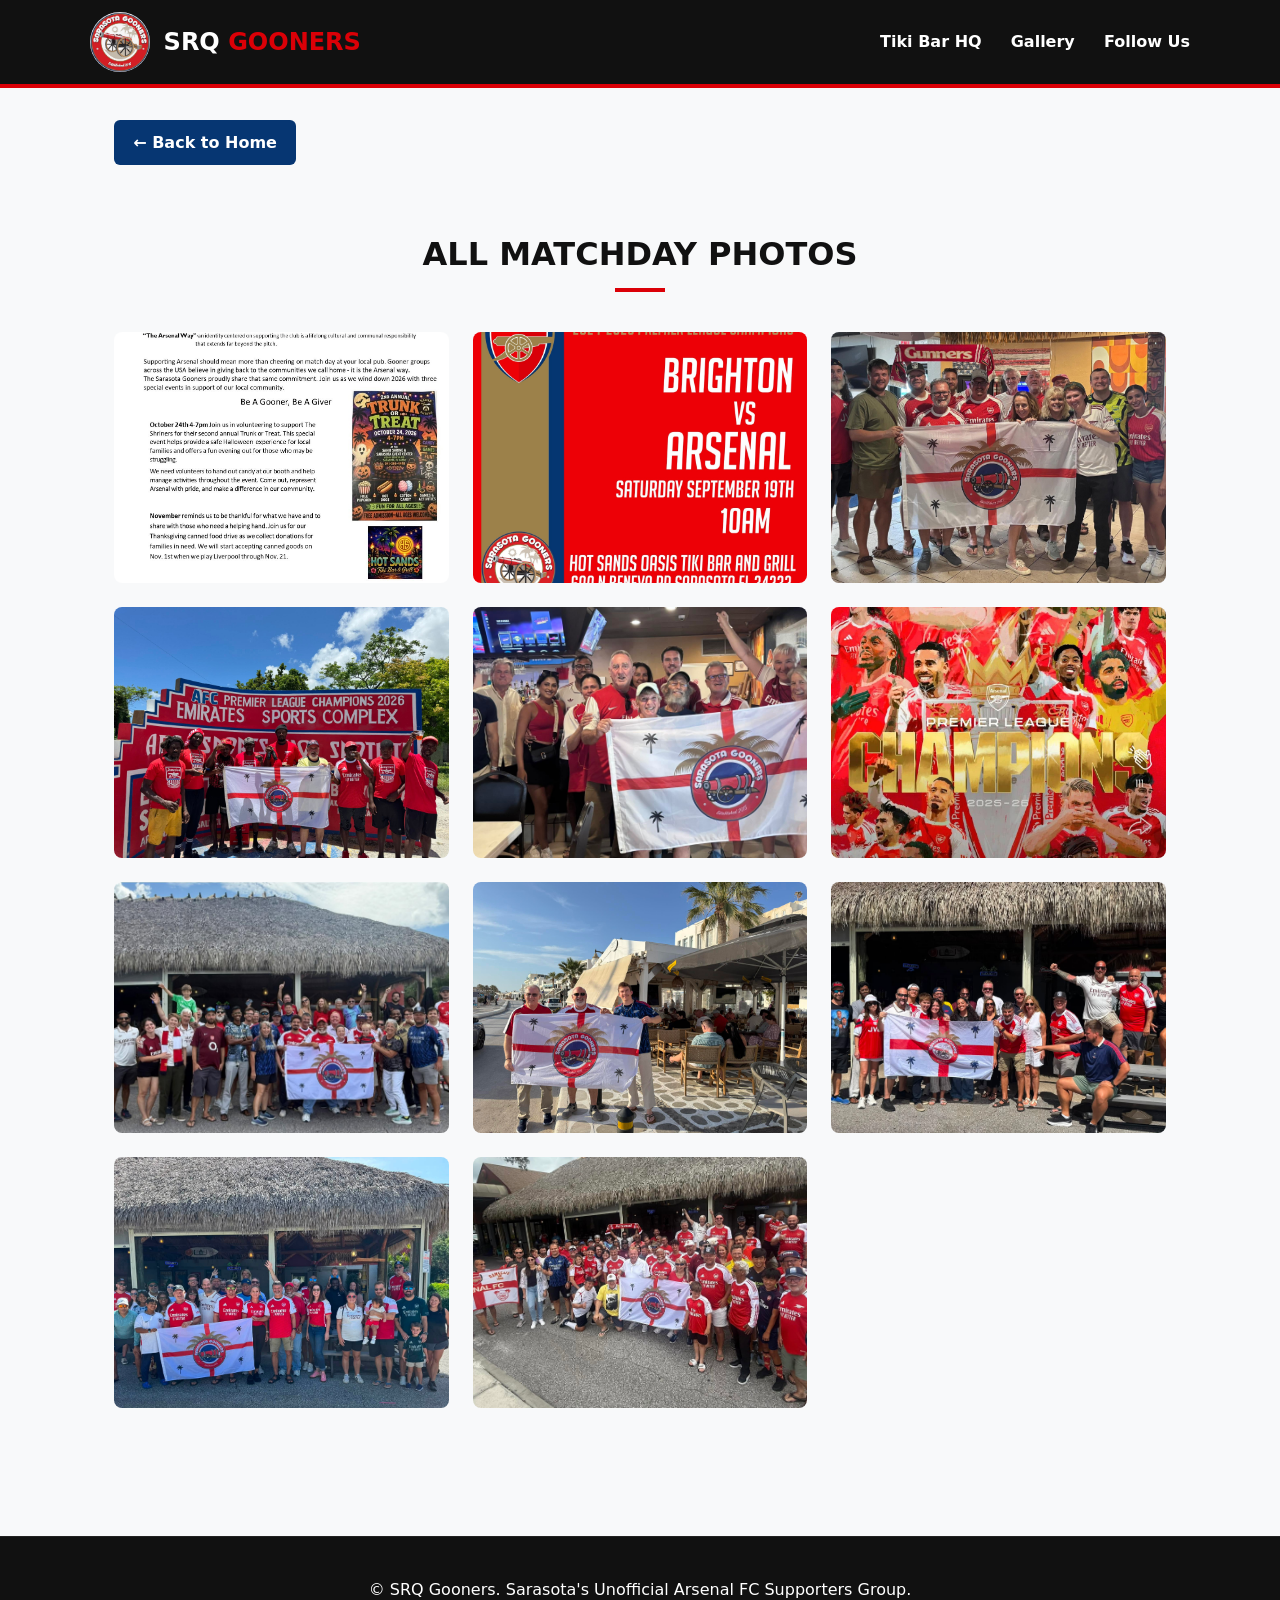
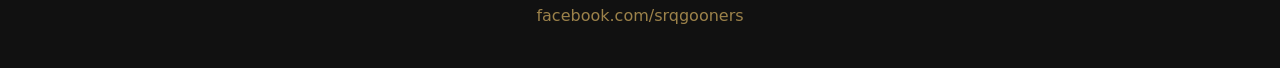
==== commit 8cf0fa48: "chore(gallery): auto-update matchday grid [skip ci]" ====
--- a/gallery.html
+++ b/gallery.html
@@ -41,7 +41,42 @@
         <section id="photos">
             <h2 class="section-title">All Matchday Photos</h2>
             <!-- GALLERY_START -->
-            <!-- GALLERY_END -->
+<div id="photo-grid" class="photo-grid">
+    <div class="grid-item">
+      <img src="matchdayimages/796573116_1449812777200073_7644167939934354389_n.jpg" alt="SRQ Gooners Matchday" loading="lazy">
+    </div>
+    <div class="grid-item">
+      <img src="matchdayimages/808645340_1447933730721311_5599257114794758018_n.jpg" alt="SRQ Gooners Matchday" loading="lazy">
+    </div>
+    <div class="grid-item">
+      <img src="matchdayimages/1234.jpg" alt="SRQ Gooners Matchday" loading="lazy">
+    </div>
+    <div class="grid-item">
+      <img src="matchdayimages/43erger.jpg" alt="SRQ Gooners Matchday" loading="lazy">
+    </div>
+    <div class="grid-item">
+      <img src="matchdayimages/5432.jpg" alt="SRQ Gooners Matchday" loading="lazy">
+    </div>
+    <div class="grid-item">
+      <img src="matchdayimages/123.jpg" alt="SRQ Gooners Matchday" loading="lazy">
+    </div>
+    <div class="grid-item">
+      <img src="matchdayimages/706111992_1350825063765512_8225296266398926040_n.jpg" alt="SRQ Gooners Matchday" loading="lazy">
+    </div>
+    <div class="grid-item">
+      <img src="matchdayimages/705420194_1350835740431111_9174764699566675002_n.jpg" alt="SRQ Gooners Matchday" loading="lazy">
+    </div>
+    <div class="grid-item">
+      <img src="matchdayimages/778957985_1425901406257877_7636159168177965727_n.jpg" alt="SRQ Gooners Matchday" loading="lazy">
+    </div>
+    <div class="grid-item">
+      <img src="matchdayimages/774815609_1421502953364389_2941223258452980479_n.jpg" alt="SRQ Gooners Matchday" loading="lazy">
+    </div>
+    <div class="grid-item">
+      <img src="matchdayimages/710537345_1355888576592494_3343045660343955433_n.jpg" alt="SRQ Gooners Matchday" loading="lazy">
+    </div>
+</div>
+<!-- GALLERY_END -->
         </section>
     </main>
 
